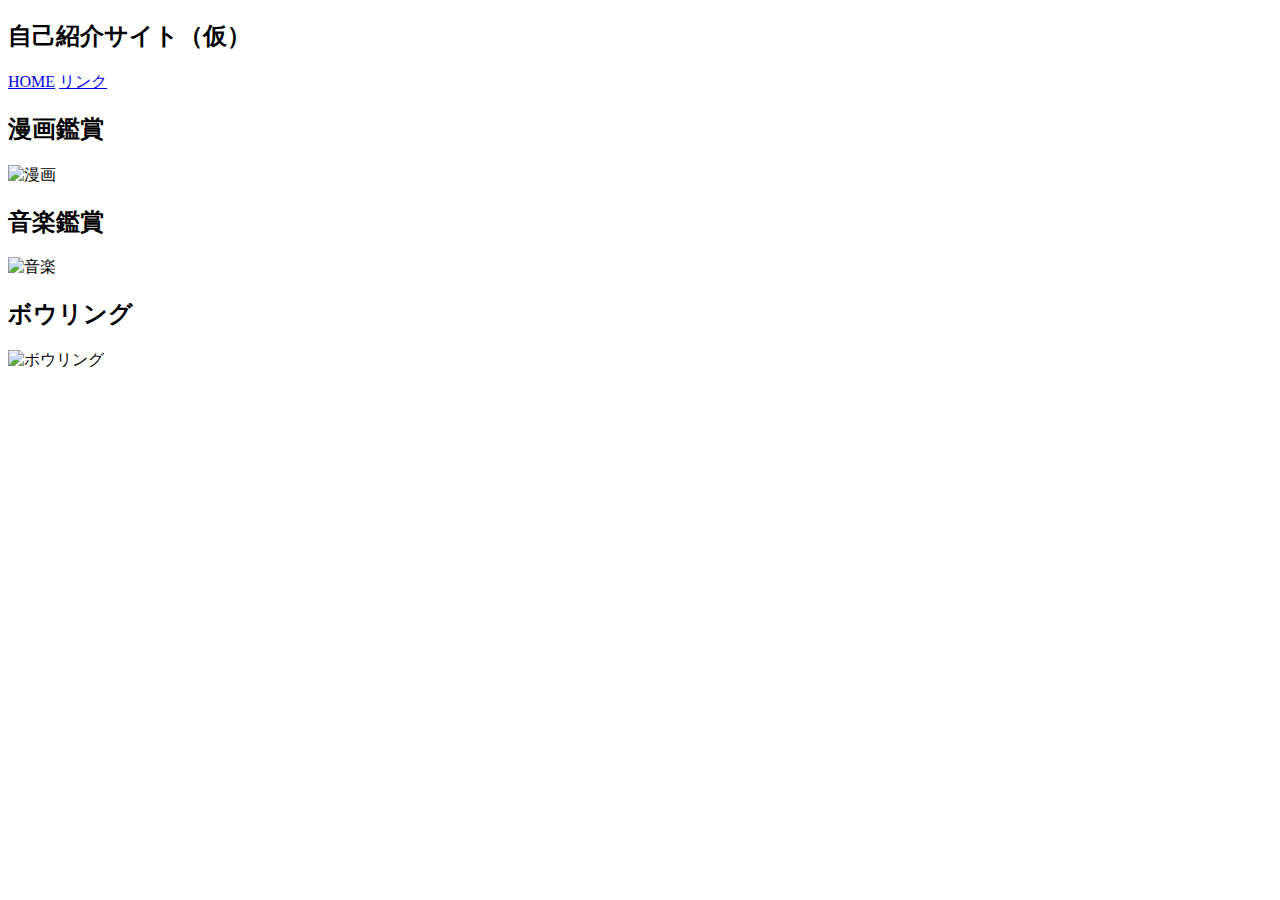
==== Jico2.html @ 1ed0dfa6 "2 commit" ====
<!DOCTYPE html>
<html lang="ja">
<head>
    <meta charset="UTF-8">
    <title>自己紹介サイト</title>
    <link rel="stylesheet" href="Jico.css">
</head>
<body>
    <h2>自己紹介サイト（仮）</h2>

    <a href="Jico.html">HOME</a>
    <a href="Jico3.html">リンク</a>

    <h2>漫画鑑賞</h2>
    <img src="" alt="漫画">

    <h2>音楽鑑賞</h2>
    <img src="" alt="音楽">

    <h2>ボウリング</h2>
    <img src="" alt="ボウリング">
</body>
</html>
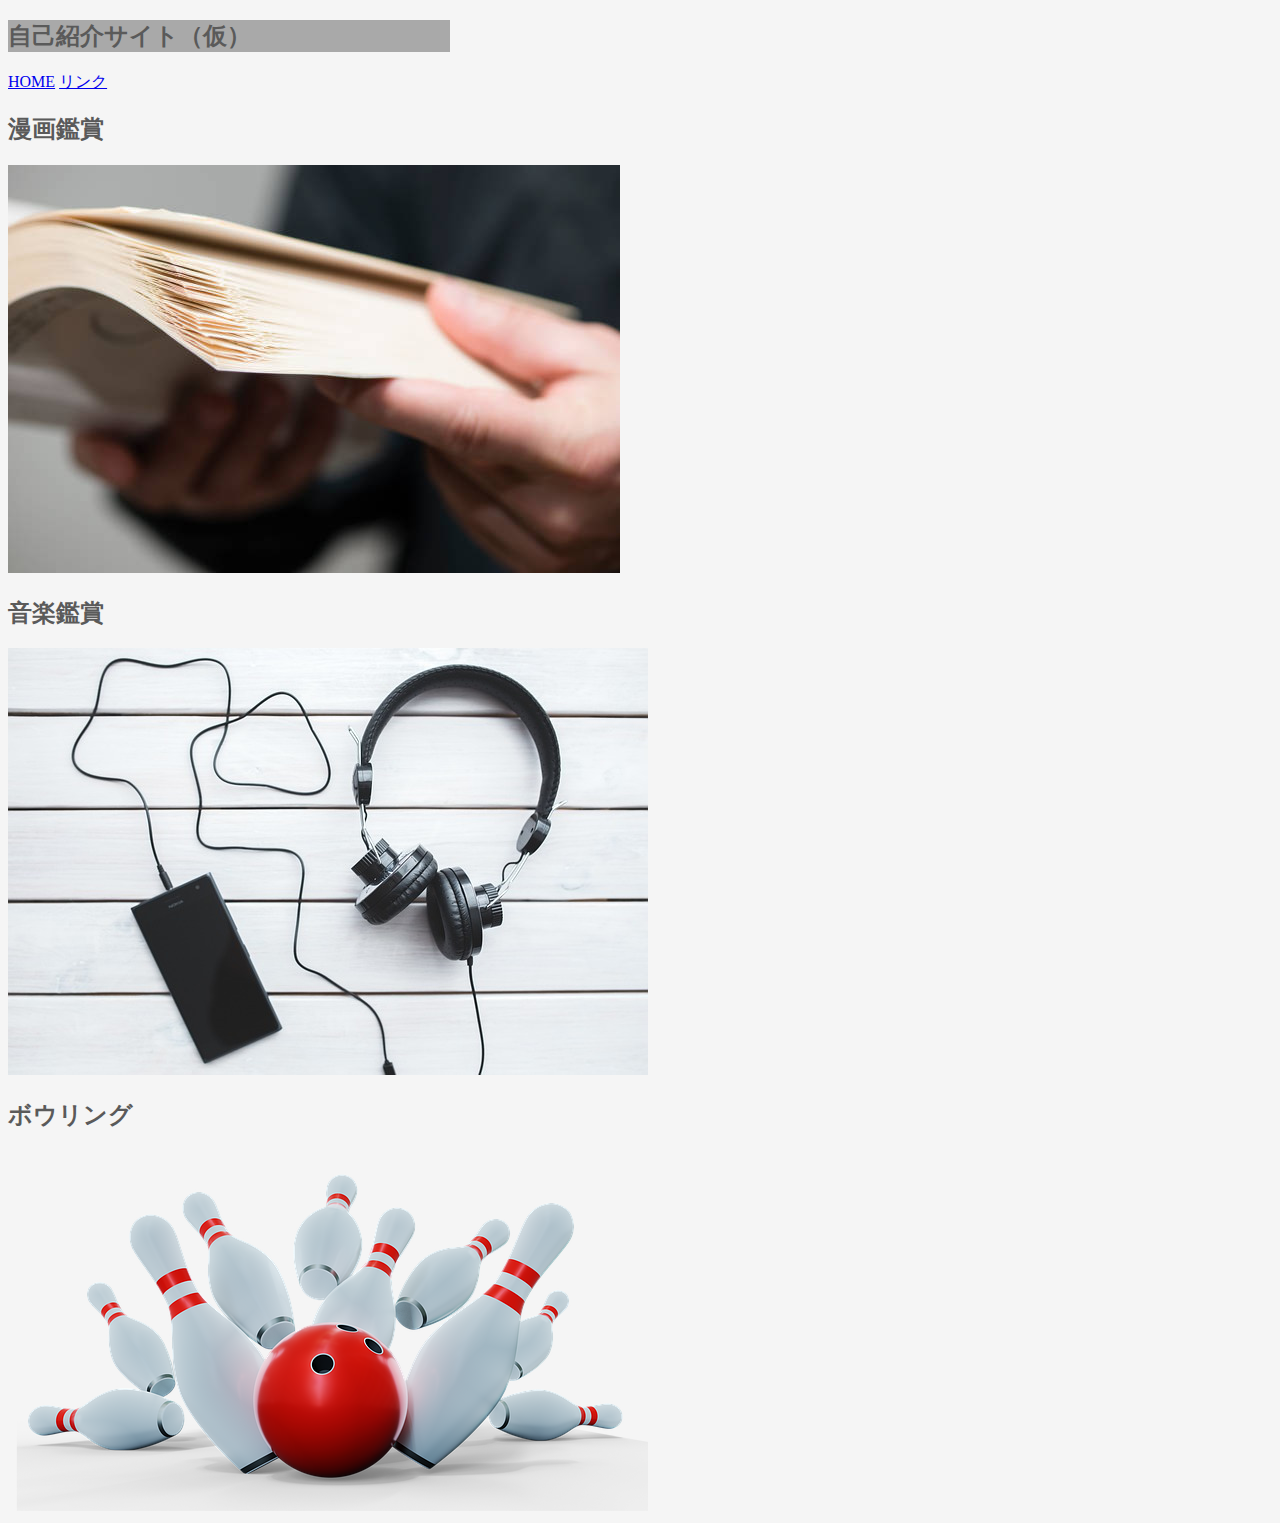
==== commit 01eda43c: "3 commit" ====
--- a/Jico2.html
+++ b/Jico2.html
@@ -6,18 +6,18 @@
     <link rel="stylesheet" href="Jico.css">
 </head>
 <body>
-    <h2>自己紹介サイト（仮）</h2>
+    <h2 class="tit">自己紹介サイト（仮）</h2>
 
     <a href="Jico.html">HOME</a>
     <a href="Jico3.html">リンク</a>
 
     <h2>漫画鑑賞</h2>
-    <img src="" alt="漫画">
+    <img src="img/reading.jpg" alt="漫画">
 
     <h2>音楽鑑賞</h2>
-    <img src="" alt="音楽">
+    <img src="img/headphones.jpg" alt="音楽">
 
     <h2>ボウリング</h2>
-    <img src="" alt="ボウリング">
+    <img src="img/bowling.png" alt="ボウリング">
 </body>
 </html>--- a/Jico.css
+++ b/Jico.css
@@ -0,0 +1,50 @@
+body {
+background-color:whitesmoke;
+}
+
+h1{
+    background-color:darkgrey;
+    color: rgb(90 90 90);
+}
+
+h2{
+    color: rgb(90 90 90);
+}
+
+p{
+    color: rgb(80 80 80);
+}
+
+b{
+    color: rgb(80 80 80);
+}
+
+.tit{
+    background-color: darkgray;
+    width:35%;
+}
+
+.link{
+    text-align: right;
+    background-color:darkgrey;
+}
+
+.top2{
+    background-color: white;
+}
+
+.top1{
+    background-color: white;
+}
+
+.koala{
+    width: 225px;
+    height: 225px;
+    border-radius: 50%;
+    float: left;
+}
+
+.pro{
+    text-indent: 15%;
+    font-size: 120%;
+}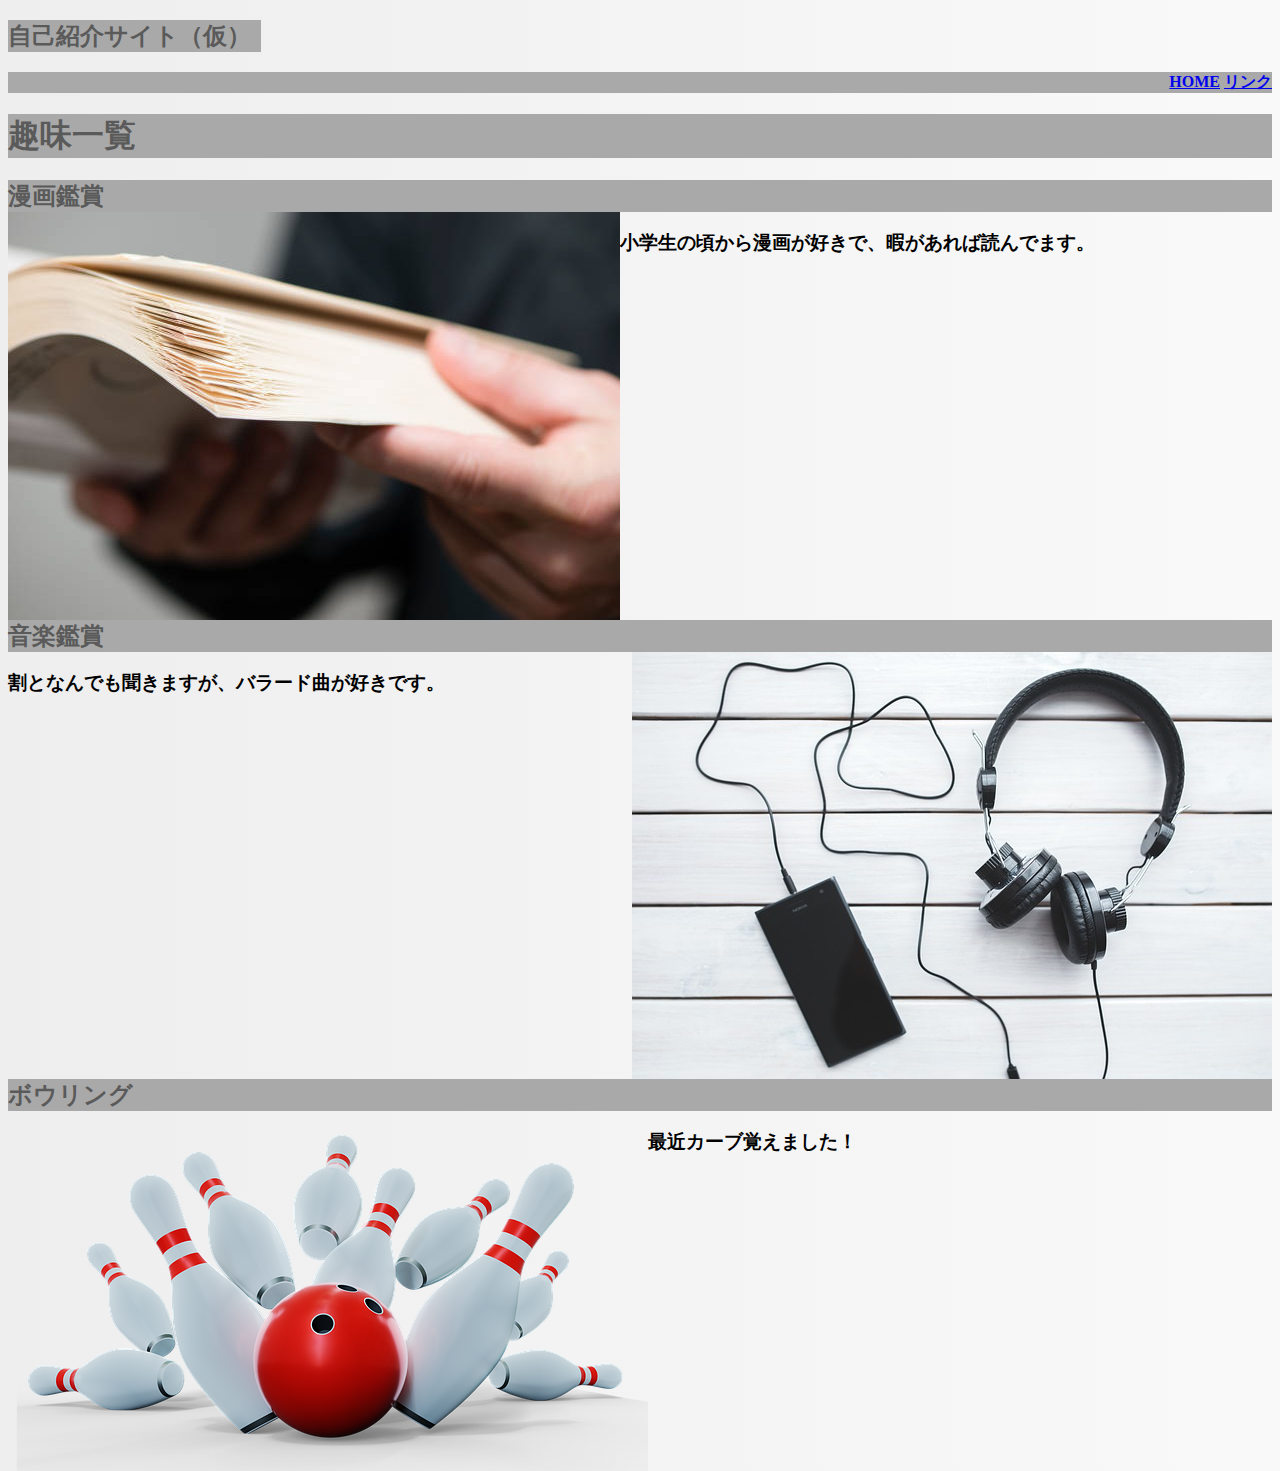
==== commit 8bc47c73: "4 commit" ====
--- a/Jico2.html
+++ b/Jico2.html
@@ -8,16 +8,30 @@
 <body>
     <h2 class="tit">自己紹介サイト（仮）</h2>
 
-    <a href="Jico.html">HOME</a>
-    <a href="Jico3.html">リンク</a>
+    <div class="link">
+    <strong><a href="Jico.html">HOME</a>
+    <a href="Jico3.html">リンク</a></strong>
+    </div>
+    <h1>趣味一覧</h1>
 
-    <h2>漫画鑑賞</h2>
-    <img src="img/reading.jpg" alt="漫画">
+    <div>
+    <h2 class="gray">漫画鑑賞</h2>
+    <img src="img/reading.jpg" alt="漫画" class="left">
+    <h3>小学生の頃から漫画が好きで、暇があれば読んでます。</h3>
 
-    <h2>音楽鑑賞</h2>
-    <img src="img/headphones.jpg" alt="音楽">
+    </div>
 
-    <h2>ボウリング</h2>
-    <img src="img/bowling.png" alt="ボウリング">
+    <div>    
+    <h2 class="clear gray">音楽鑑賞</h2>  
+    <img src="img/headphones.jpg" alt="音楽" class="right">
+    <h3>割となんでも聞きますが、バラード曲が好きです。</h3>
+    </div>
+
+    <div>
+    <h2 class="clear gray">ボウリング</h2>   
+    <img src="img/bowling.png" alt="ボウリング" class="left">
+    <h3>最近カーブ覚えました！</h3>
+    <h3> </h3>
+    </div>
 </body>
 </html>--- a/Jico.css
+++ b/Jico.css
@@ -1,5 +1,7 @@
 body {
-background-color:whitesmoke;
+background-image:url(img/cool-background.png);
+/*border: solid 15px;;
+border-color: rgb(100, 100, 100);*/
 }
 
 h1{
@@ -21,7 +23,7 @@
 
 .tit{
     background-color: darkgray;
-    width:35%;
+    width:20%;
 }
 
 .link{
@@ -35,16 +37,41 @@
 
 .top1{
     background-color: white;
+    padding-top: 1%;
 }
 
 .koala{
-    width: 225px;
-    height: 225px;
+    width: 450px;
+    height: 450px;
     border-radius: 50%;
     float: left;
 }
 
 .pro{
-    text-indent: 15%;
-    font-size: 120%;
+    text-indent: 20%;
+    font-size: 200%;
+}
+
+.left{
+    float: left;
+    margin-left: 0%;
+}
+
+.right{
+    float: right;
+    margin-right: 0%;
+}
+
+.clear{
+    clear: both;
+}
+
+.manga{
+    margin-left: 50%;
+}
+
+.gray{
+    background-color: darkgrey;
+    width: 100%;
+    margin: 0%;
 }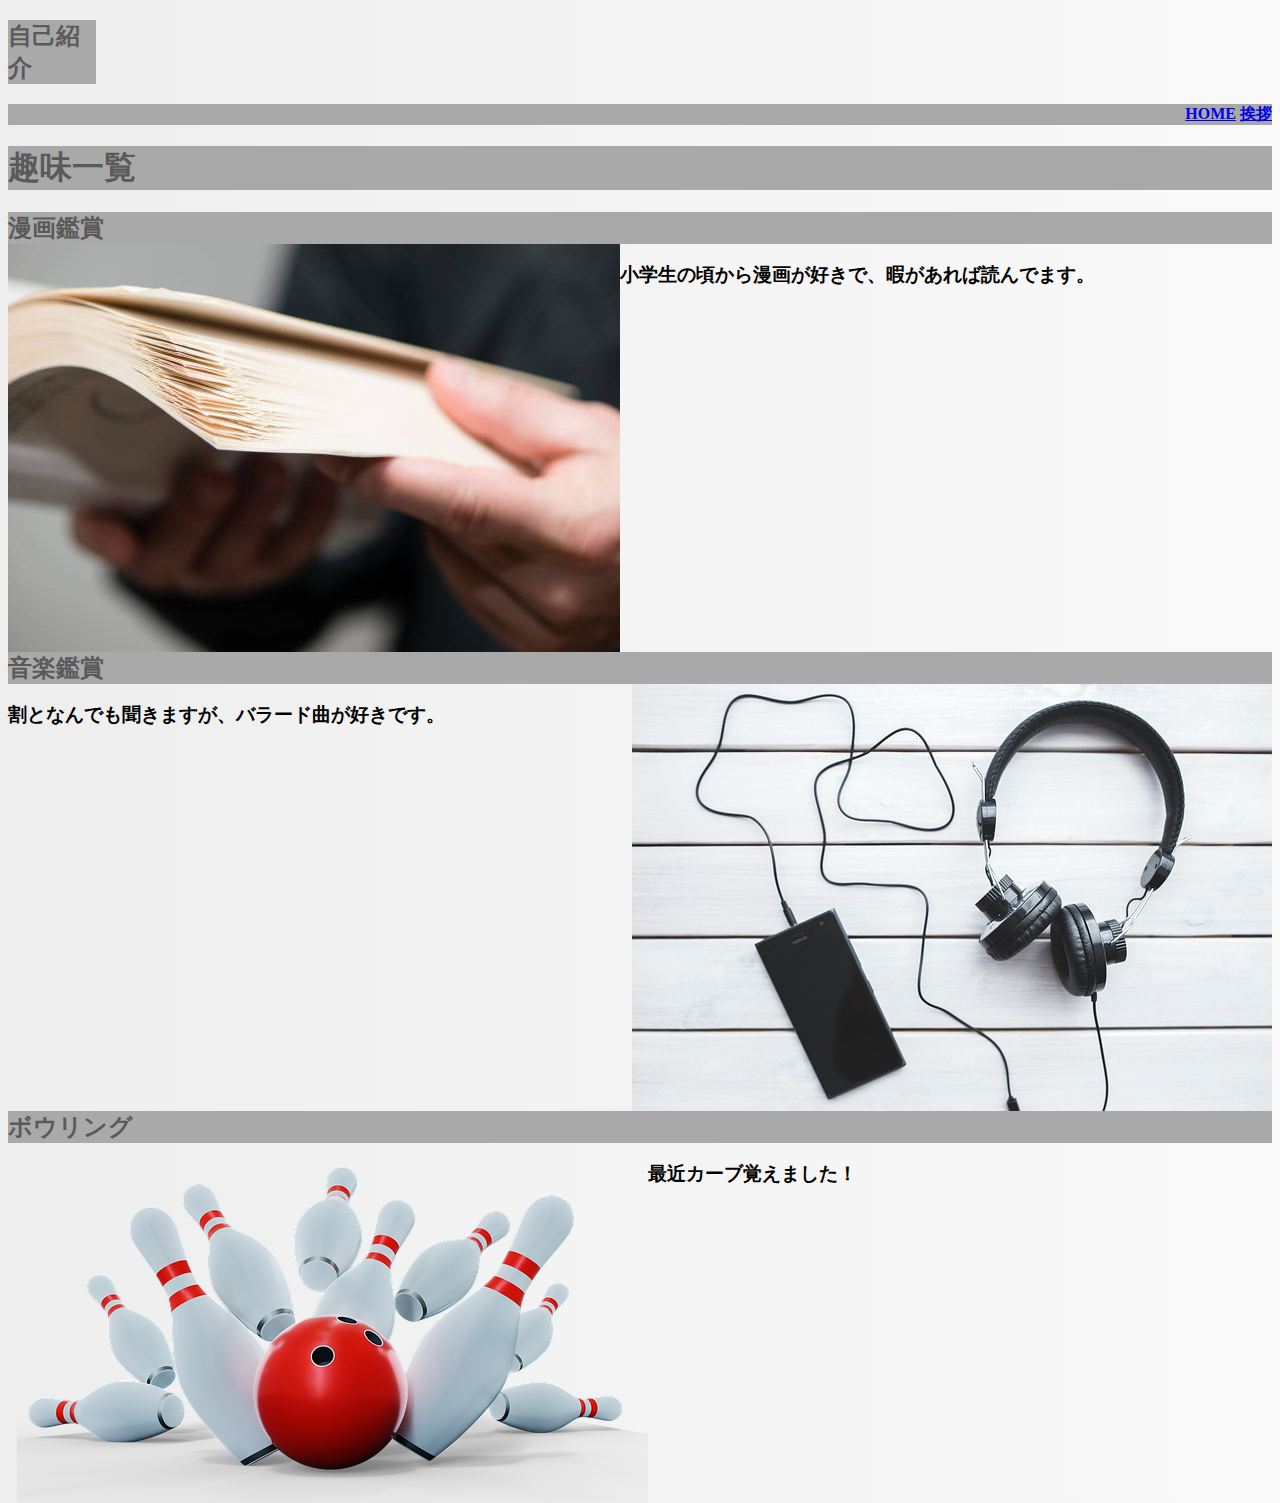
==== commit b94d12a3: "5 commit" ====
--- a/Jico2.html
+++ b/Jico2.html
@@ -6,11 +6,11 @@
     <link rel="stylesheet" href="Jico.css">
 </head>
 <body>
-    <h2 class="tit">自己紹介サイト（仮）</h2>
+    <h2 class="tit">自己紹介</h2>
 
     <div class="link">
     <strong><a href="Jico.html">HOME</a>
-    <a href="Jico3.html">リンク</a></strong>
+    <a href="Jico3.html">挨拶</a></strong>
     </div>
     <h1>趣味一覧</h1>
 
--- a/Jico.css
+++ b/Jico.css
@@ -23,7 +23,7 @@
 
 .tit{
     background-color: darkgray;
-    width:20%;
+    width:7%;
 }
 
 .link{
@@ -74,4 +74,15 @@
     background-color: darkgrey;
     width: 100%;
     margin: 0%;
+}
+
+.center{
+    text-align: center;
+    background-color: white;
+    margin-left: 15%;
+    margin-right: 15%;
+    margin-top: 5%;
+    padding-top: 5%;
+    padding-bottom: 5%;
+    border-radius: 5%;
 }